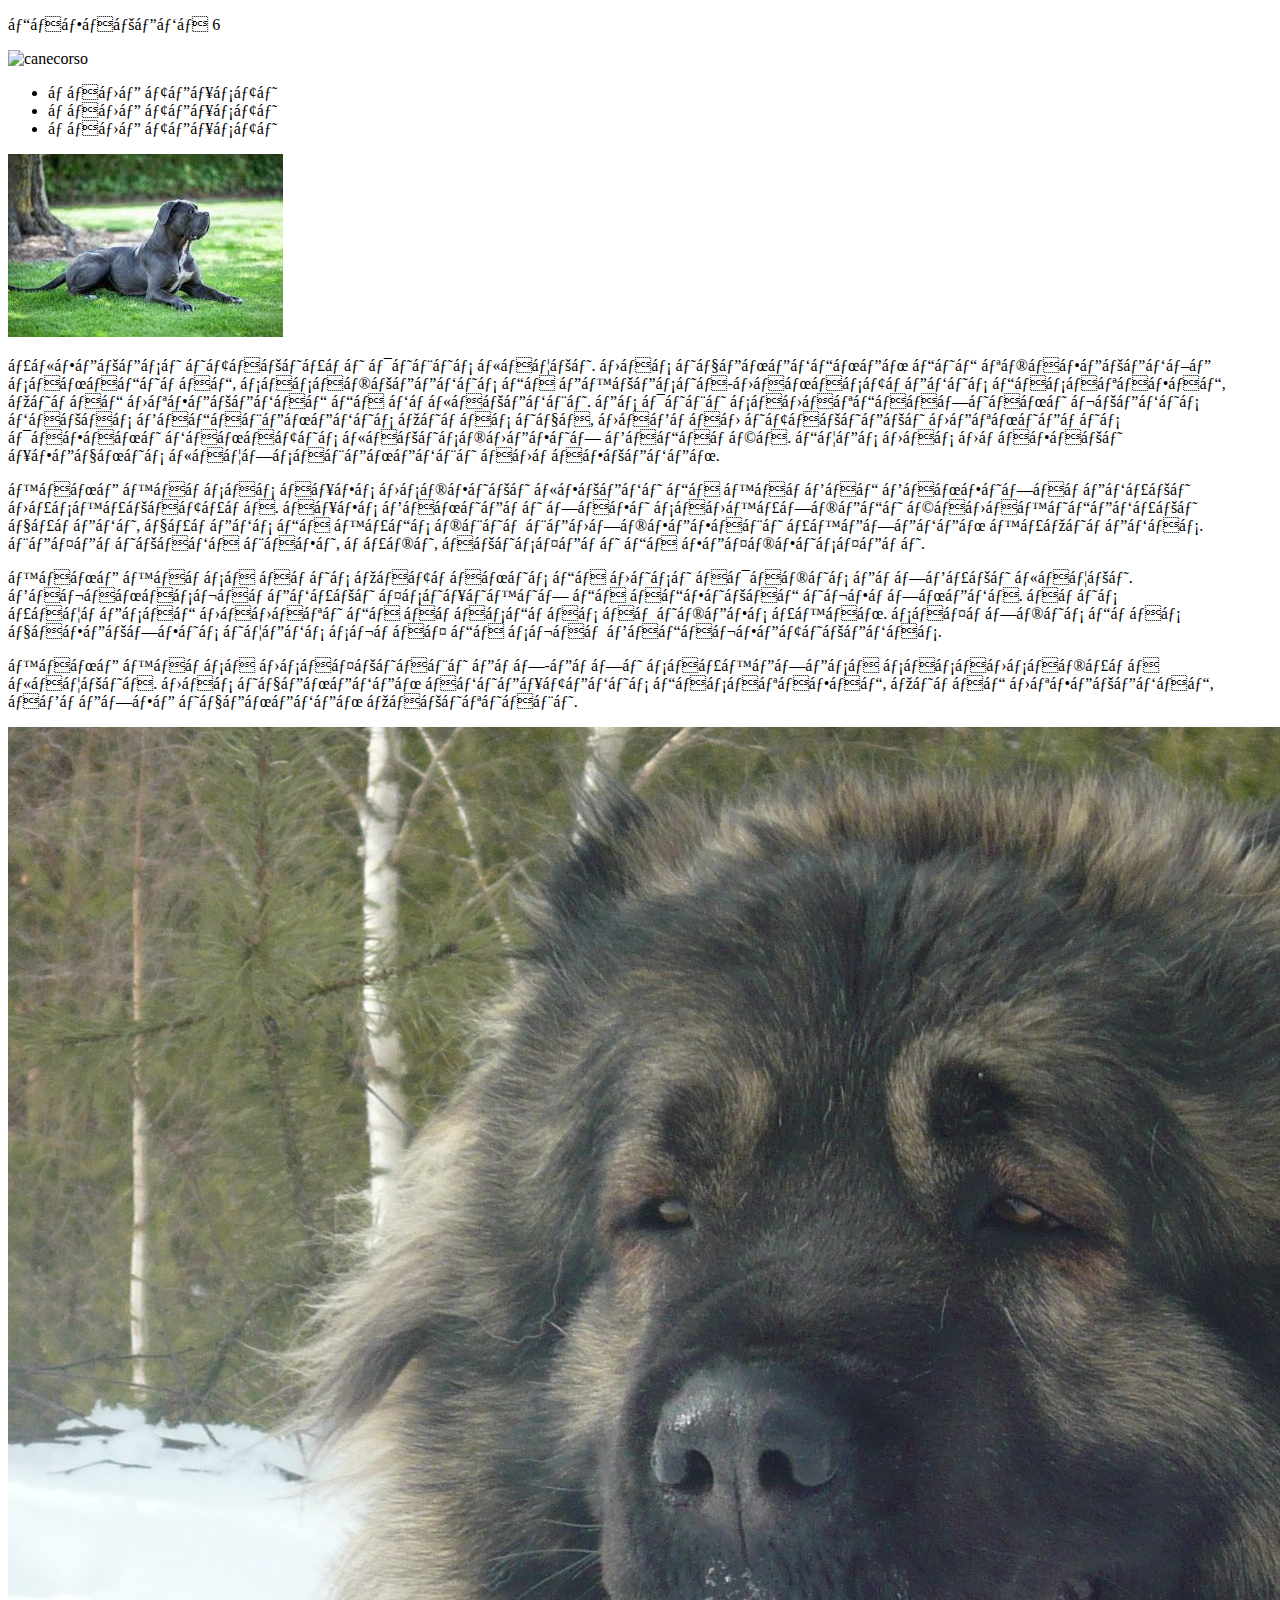
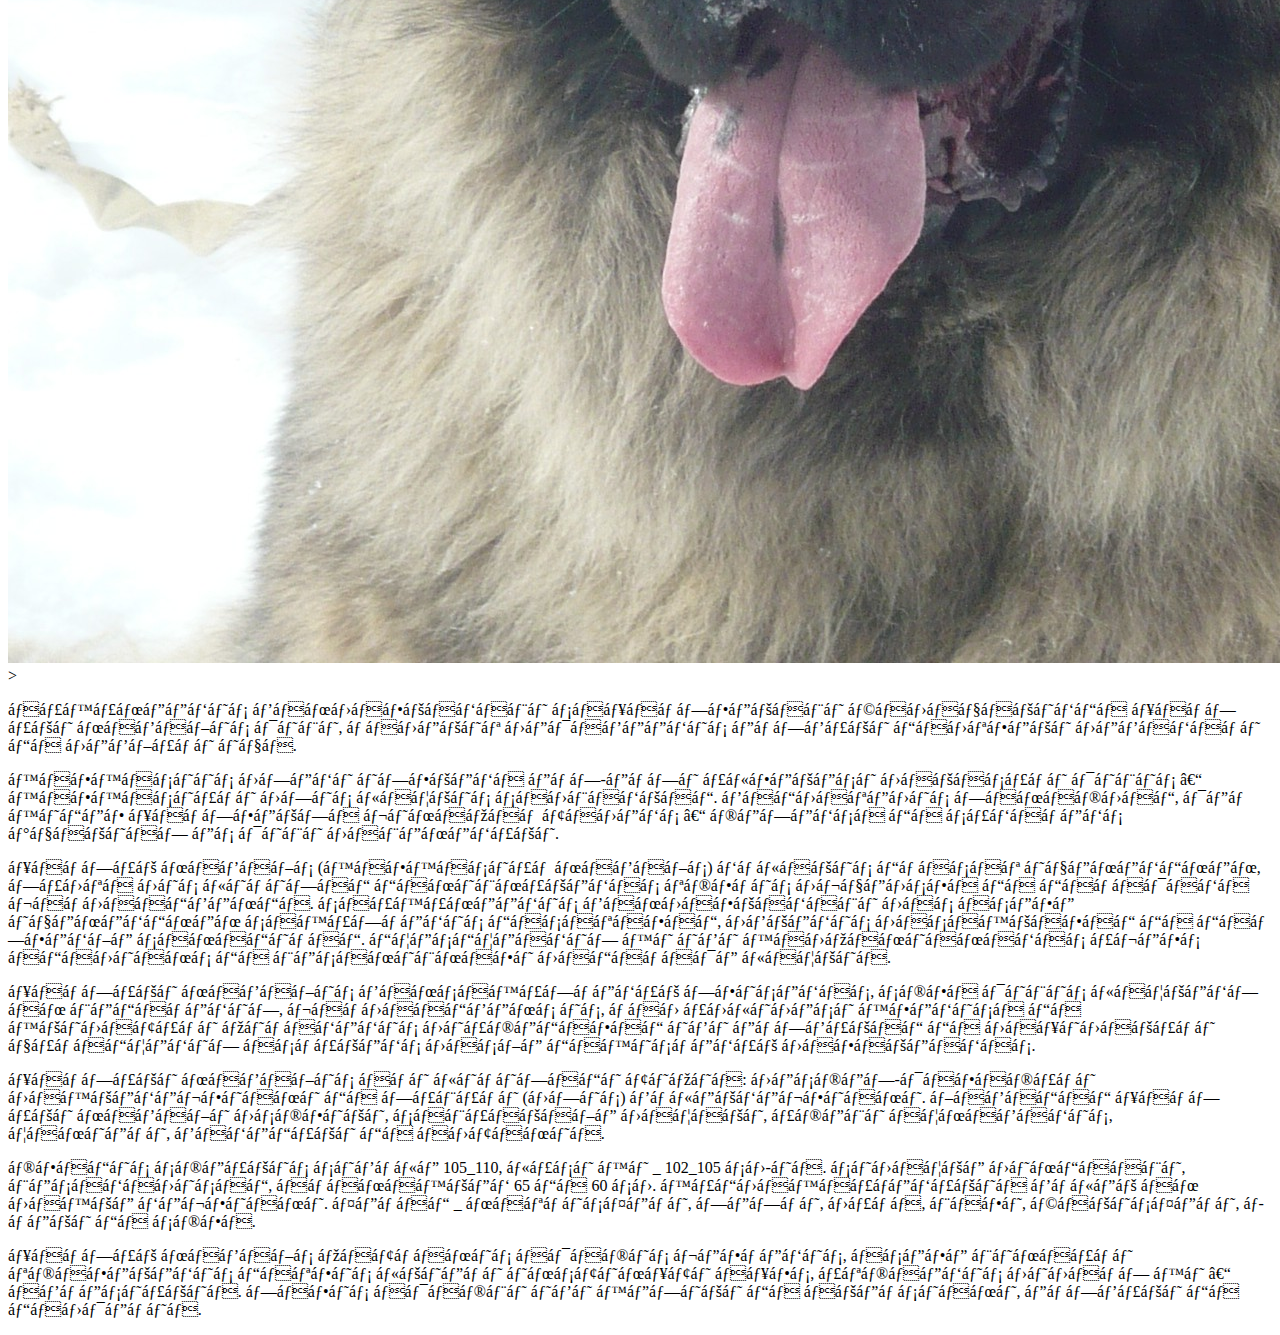
==== index.html @ 28013555 "ad shepard and corso" ====
<!DOCTYPE html>
<html>
<head>
	<!-- <meta charset="utf-8"> -->
	<title>დავალება 6</title>
	<link rel="stylesheet" type="text/css" href="css/reset.css">
	<link rel="stylesheet" type="text/css" href="css/style.css">
</head>
<body>
	<p class="title" >დავალება 6</p>
	<div class="green">
		<header>
	<img class="logo" src="https://bowwowinsurance.com.au/wp-content/uploads/2018/10/cane-corso-700x700.jpg" alt="canecorso" >
	<nav class="navbar">
		<ul>
			<li class="navbar-li" >რამე ტექსტი</li>
			<li class="navbar-li" >რამე ტექსტი</li>
			<li class="navbar-li" >რამე ტექსტი</li>
		</ul>

	</nav>
	</header>
	<section>
	<div class="container">
		<div class="box"><img class="cane" src="cane.jpg" alt="cane" ><p>უძველესი იტალიური ჯიშის ძაღლი. მას იყენებდნენ დიდ ცხოველებზე სანადიროდ, სასახლეების და ეკლესია-მონასტრების დასაცავად, პირად მცველებად და ბრძოლებში. ეს ჯიში სამოცდაათიანი წლების ბოლოს გადაშენების პირას იყო, მაგრამ იტალიელი მეცნიერის ჯოვანი ბონატის ძალისხმევით გადარჩა. დღეს მას მრავალი ქვეყნის ძაღთსაშენებში ამრავლებენ.</p>

<p>კანე კორსოს აქვს მსხვილი ძვლები და კარგად განვითარებული მუსკულატურა. აქვს განიერი თავი სამკუთხედი ჩამოკიდებული ყურები, ყურებს და კუდს ხშირ შემთხვევაში უკეთებენ კუპირებას. შეფერილობა შავი, რუხი, ალისფერი და ვეფხვისფერი.</p>

<p>კანე კორსო არის პატრონის და მისი ოჯახის ერთგული ძაღლი. გაწონასწორებული ფსიქიკით და ადვილად იწვრთნება. არის უაღრესად მამაცი და არასდროს არ იხევს უკან. საფრთხის დროს ყოველთვის იღებს სწრაფ და სწორ გადაწვეტილებას.</p>

კანე კორსო მსოფლიოში ერთ-ერთი საუკეთესო სასამსახურო ძაღლია. მას იყენებენ ობიექტების დასაცავად, პირად მცველებად, აგრეთვე იყენებენ პოლიციაში.</p> </div>
		<div class="box2"><img class="shepard" src="shepard.jpg" alt="shepard">
		 ><p>აუკუნეების განმავლობაში საქართველოში ჩამოყალიბდა ქართული ნაგაზის ჯიში, რომელიც მეჯოგეების ერთგული დამცველი მეგობარი და მეგზური იყო.</p>

<p>კავკასიის მთები ითვლება ერთ-ერთი უძველესი მოლოსური ჯიშის – კავკასიური მთის ძაღლის სამშობლოდ. გადმოცემის თანახმად, ჯერ კიდევ ქართველთა წინაპარ ტომებს – ხეთებსა და სუბარებს ჰყოლიათ ეს ჯიში მოშენებული.</p>

<p>ქართულ ნაგაზს (კავკასიურ ნაგაზს) ბრძოლის დროსაც იყენებდნენ, თუმცა მის ძირითად დანიშნულებას ცხვრის მწყემსვა და დარაჯობა წარმოადგენდა. საუკუნეების განმავლობაში მას ასევე იყენებდნენ საკუთრების დასაცავად, მგლების მოსაკლავად და დათვებზე სანადიროდ. დღესდღეობით კი იგი კომპანიონობას უწევს ადამიანს და შესანიშნავი მოდარაჯე ძაღლია.</p>



<p>ქართული ნაგაზის განსაკუთრებულ თვისებას, სხვა ჯიშის ძაღლებთან შედარებით, წარმოადგენს ის, რომ უმძიმესი კვებისა და კლიმატური პირობების მიუხედავად იგი ერთგულად და მაქიმალური ყურადღებით ასრულებს მასზე დაკისრებულ მოვალეობას.</p>

<p>ქართული ნაგაზის ორი ძირითადი ტიპია: მესხეთ-ჯავახური მოკლებეწვიანი და თუშური (მთის) გრძელბეწვიანი. ზოგადად ქართული ნაგაზი მსხვილი, საშუალოზე მაღალი, უხეში აღნაგობის, ღონიერი, გაბედული და ამტანია.</p>

<p>ხვადის სხეულის სიგრძე 105_110, ძუსი კი _ 102_105 სმ-ია. სიმაღლე მინდაოში, შესაბამისად, არანაკლებ 65 და 60 სმ. კუდმოკაუჭებულია გრძელ ან მოკლე ბეწვიანი. ფერად _ ნაცრისფერი, თეთრი, მურა, შავი, ჩალისფერი, ჭრელი და სხვა.</p>

<p>ქართულ ნაგაზს პატრონის ოჯახის წევრების, ასევე შინაური ცხოველების დაცვის ძლიერი ინსტინქტი აქვს, უცხოების მიმართ კი – აგრესიულია. თავის ოჯახში იგი კეთილი და ალერსიანი, ერთგული და დამჯერია.</p>

</p></div>
	</div>	
	
	</div>
	</section>
</body>
</html>
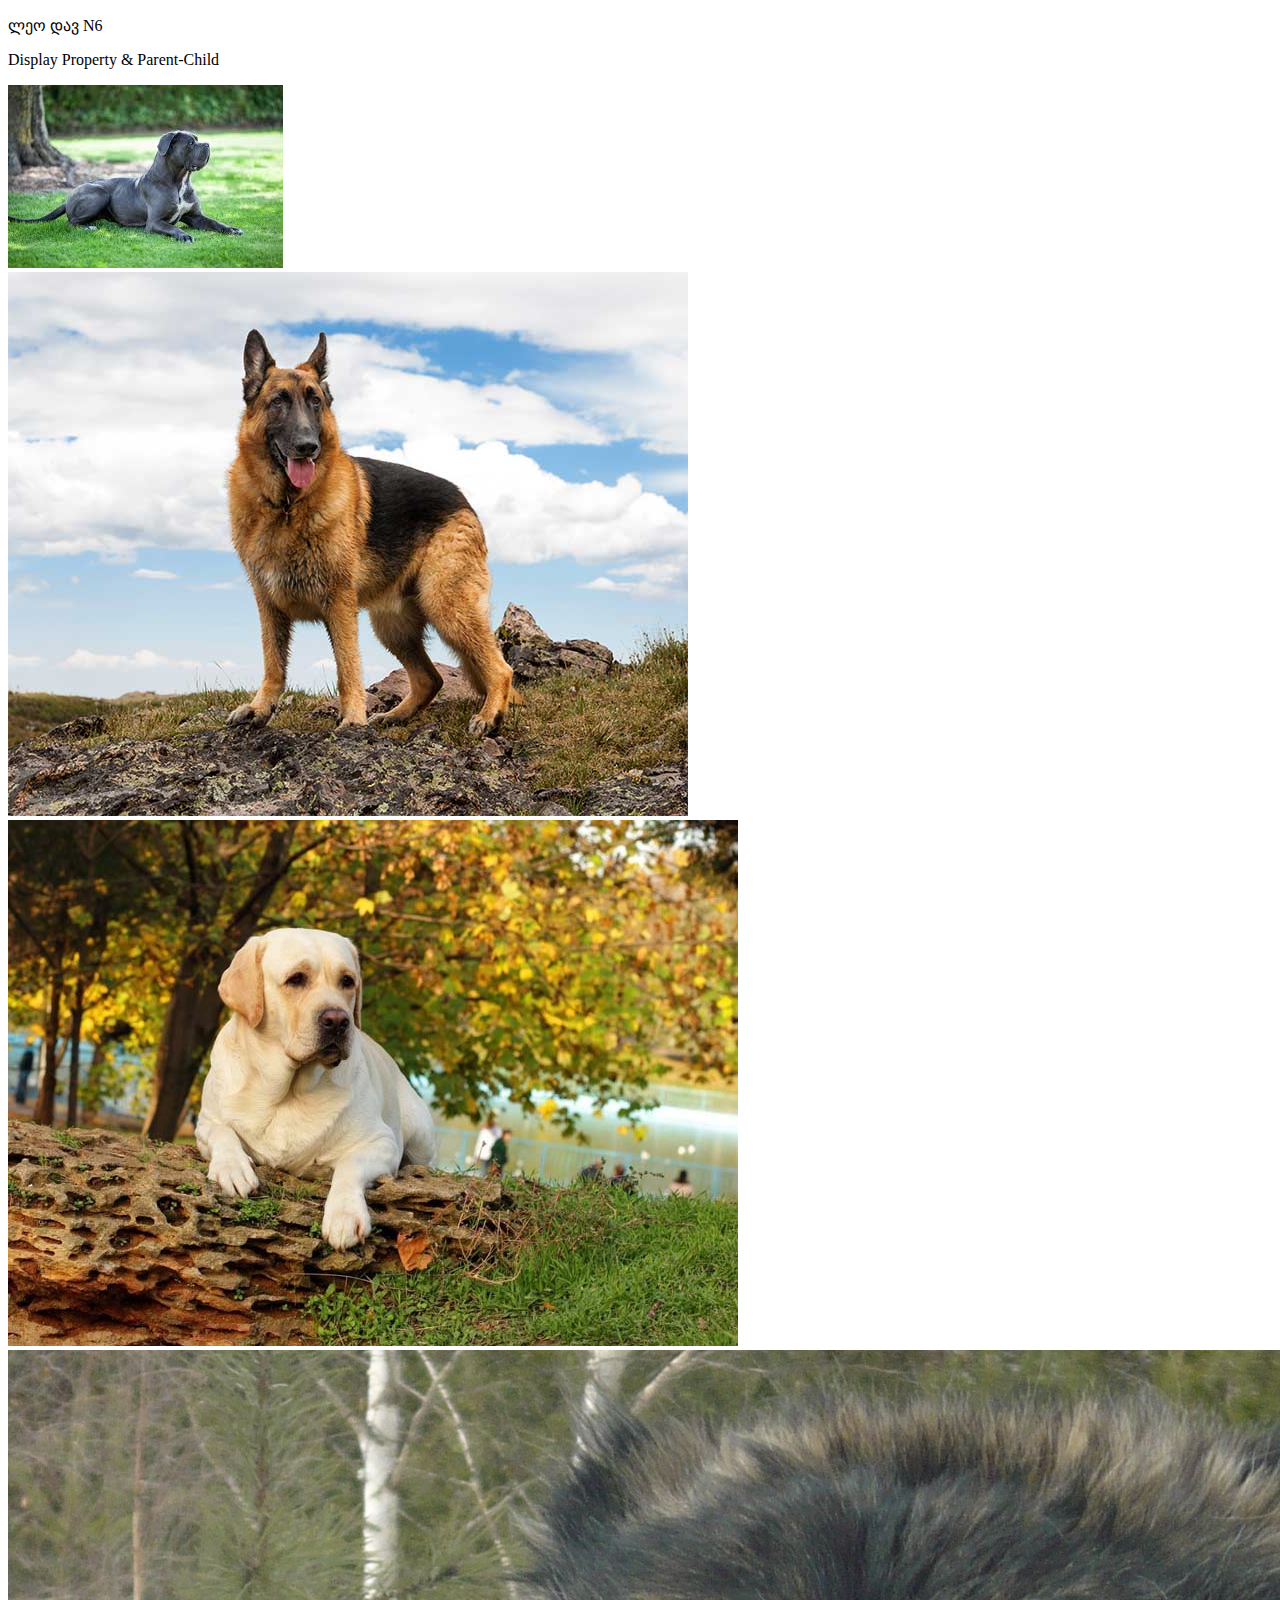
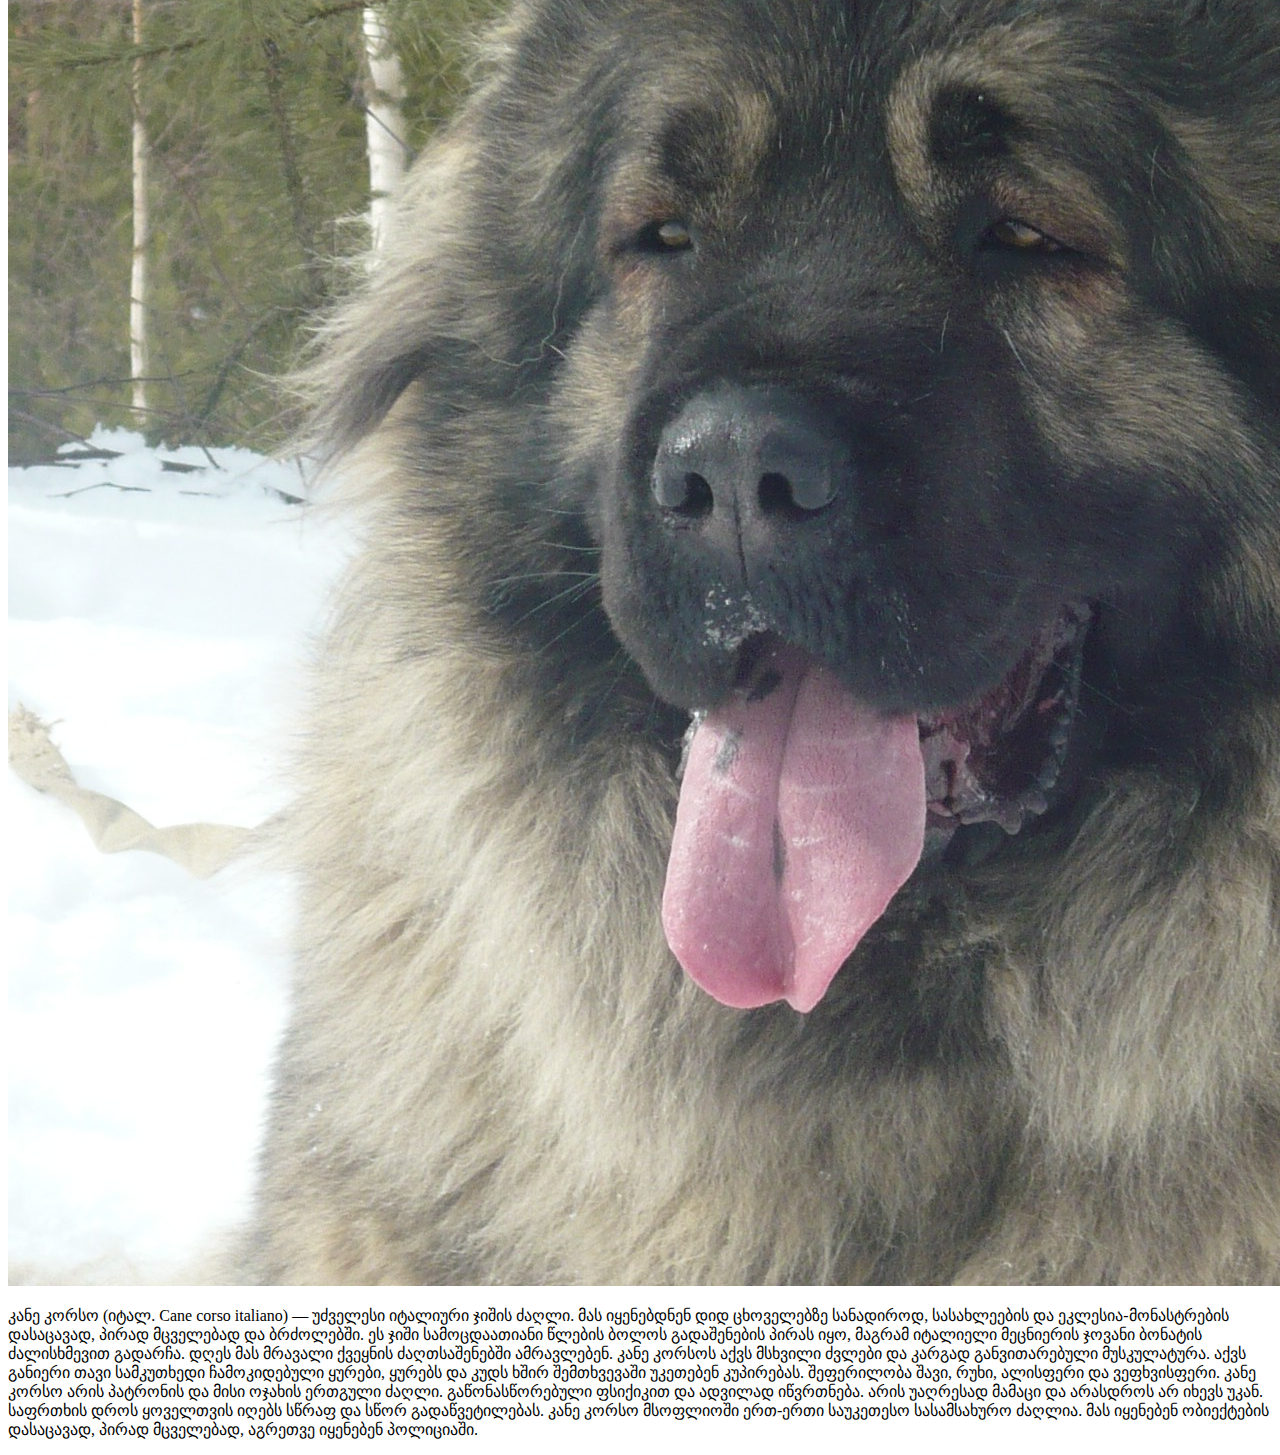
==== commit 280e1263: "add" ====
--- a/index.html
+++ b/index.html
@@ -1,55 +1,42 @@
 <!DOCTYPE html>
 <html>
 <head>
-	<!-- <meta charset="utf-8"> -->
-	<title>დავალება 6</title>
+	<title>დავალება6</title>
+	<link rel="icon" type="image/png" href="cane2.jpg">
 	<link rel="stylesheet" type="text/css" href="css/reset.css">
 	<link rel="stylesheet" type="text/css" href="css/style.css">
 </head>
 <body>
-	<p class="title" >დავალება 6</p>
-	<div class="green">
-		<header>
-	<img class="logo" src="https://bowwowinsurance.com.au/wp-content/uploads/2018/10/cane-corso-700x700.jpg" alt="canecorso" >
-	<nav class="navbar">
-		<ul>
-			<li class="navbar-li" >რამე ტექსტი</li>
-			<li class="navbar-li" >რამე ტექსტი</li>
-			<li class="navbar-li" >რამე ტექსტი</li>
-		</ul>
+		<p class="leosdav"> ლეო დავ N6</p>
+	 <div class="green">
+	 	<div class="blue">
+	 		<p>Display Property & Parent-Child</p>
+	 		<div class="yellow">
+	 			<div class="White">
+	 				<div class="pink"><img class="cane" src="cane.jpg"></div>
+	 			</div>
+	 			<div class="White">
+	 				<div class="pink"><a href="index2.html"><img class="german" src="german.jpg"></a></div>
+	 			</div>
+	 			<div class="White">
+	 				<div class="pink"><a href="index3.html"><img class="lab" src="lab.jpg"></a></div>
+	 			</div>
+	 			<div class="White">
+	 				<div class="pink"><a href="index4.html"><img class="shepard" src="shepard.jpg"></a></div>
+	 			</div>
 
-	</nav>
-	</header>
-	<section>
-	<div class="container">
-		<div class="box"><img class="cane" src="cane.jpg" alt="cane" ><p>უძველესი იტალიური ჯიშის ძაღლი. მას იყენებდნენ დიდ ცხოველებზე სანადიროდ, სასახლეების და ეკლესია-მონასტრების დასაცავად, პირად მცველებად და ბრძოლებში. ეს ჯიში სამოცდაათიანი წლების ბოლოს გადაშენების პირას იყო, მაგრამ იტალიელი მეცნიერის ჯოვანი ბონატის ძალისხმევით გადარჩა. დღეს მას მრავალი ქვეყნის ძაღთსაშენებში ამრავლებენ.</p>
+	 		</div>
+	 		<div class="yellow1">
+	 			<p class="canetext">კანე კორსო (იტალ. Cane corso italiano) — უძველესი იტალიური ჯიშის ძაღლი. მას იყენებდნენ დიდ ცხოველებზე სანადიროდ, სასახლეების და ეკლესია-მონასტრების დასაცავად, პირად მცველებად და ბრძოლებში. ეს ჯიში სამოცდაათიანი წლების ბოლოს გადაშენების პირას იყო, მაგრამ იტალიელი მეცნიერის ჯოვანი ბონატის ძალისხმევით გადარჩა. დღეს მას მრავალი ქვეყნის ძაღთსაშენებში ამრავლებენ.
 
-<p>კანე კორსოს აქვს მსხვილი ძვლები და კარგად განვითარებული მუსკულატურა. აქვს განიერი თავი სამკუთხედი ჩამოკიდებული ყურები, ყურებს და კუდს ხშირ შემთხვევაში უკეთებენ კუპირებას. შეფერილობა შავი, რუხი, ალისფერი და ვეფხვისფერი.</p>
+კანე კორსოს აქვს მსხვილი ძვლები და კარგად განვითარებული მუსკულატურა. აქვს განიერი თავი სამკუთხედი ჩამოკიდებული ყურები, ყურებს და კუდს ხშირ შემთხვევაში უკეთებენ კუპირებას. შეფერილობა შავი, რუხი, ალისფერი და ვეფხვისფერი.
 
-<p>კანე კორსო არის პატრონის და მისი ოჯახის ერთგული ძაღლი. გაწონასწორებული ფსიქიკით და ადვილად იწვრთნება. არის უაღრესად მამაცი და არასდროს არ იხევს უკან. საფრთხის დროს ყოველთვის იღებს სწრაფ და სწორ გადაწვეტილებას.</p>
+კანე კორსო არის პატრონის და მისი ოჯახის ერთგული ძაღლი. გაწონასწორებული ფსიქიკით და ადვილად იწვრთნება. არის უაღრესად მამაცი და არასდროს არ იხევს უკან. საფრთხის დროს ყოველთვის იღებს სწრაფ და სწორ გადაწვეტილებას.
 
-კანე კორსო მსოფლიოში ერთ-ერთი საუკეთესო სასამსახურო ძაღლია. მას იყენებენ ობიექტების დასაცავად, პირად მცველებად, აგრეთვე იყენებენ პოლიციაში.</p> </div>
-		<div class="box2"><img class="shepard" src="shepard.jpg" alt="shepard">
-		 ><p>აუკუნეების განმავლობაში საქართველოში ჩამოყალიბდა ქართული ნაგაზის ჯიში, რომელიც მეჯოგეების ერთგული დამცველი მეგობარი და მეგზური იყო.</p>
-
-<p>კავკასიის მთები ითვლება ერთ-ერთი უძველესი მოლოსური ჯიშის – კავკასიური მთის ძაღლის სამშობლოდ. გადმოცემის თანახმად, ჯერ კიდევ ქართველთა წინაპარ ტომებს – ხეთებსა და სუბარებს ჰყოლიათ ეს ჯიში მოშენებული.</p>
-
-<p>ქართულ ნაგაზს (კავკასიურ ნაგაზს) ბრძოლის დროსაც იყენებდნენ, თუმცა მის ძირითად დანიშნულებას ცხვრის მწყემსვა და დარაჯობა წარმოადგენდა. საუკუნეების განმავლობაში მას ასევე იყენებდნენ საკუთრების დასაცავად, მგლების მოსაკლავად და დათვებზე სანადიროდ. დღესდღეობით კი იგი კომპანიონობას უწევს ადამიანს და შესანიშნავი მოდარაჯე ძაღლია.</p>
-
-
-
-<p>ქართული ნაგაზის განსაკუთრებულ თვისებას, სხვა ჯიშის ძაღლებთან შედარებით, წარმოადგენს ის, რომ უმძიმესი კვებისა და კლიმატური პირობების მიუხედავად იგი ერთგულად და მაქიმალური ყურადღებით ასრულებს მასზე დაკისრებულ მოვალეობას.</p>
-
-<p>ქართული ნაგაზის ორი ძირითადი ტიპია: მესხეთ-ჯავახური მოკლებეწვიანი და თუშური (მთის) გრძელბეწვიანი. ზოგადად ქართული ნაგაზი მსხვილი, საშუალოზე მაღალი, უხეში აღნაგობის, ღონიერი, გაბედული და ამტანია.</p>
-
-<p>ხვადის სხეულის სიგრძე 105_110, ძუსი კი _ 102_105 სმ-ია. სიმაღლე მინდაოში, შესაბამისად, არანაკლებ 65 და 60 სმ. კუდმოკაუჭებულია გრძელ ან მოკლე ბეწვიანი. ფერად _ ნაცრისფერი, თეთრი, მურა, შავი, ჩალისფერი, ჭრელი და სხვა.</p>
-
-<p>ქართულ ნაგაზს პატრონის ოჯახის წევრების, ასევე შინაური ცხოველების დაცვის ძლიერი ინსტინქტი აქვს, უცხოების მიმართ კი – აგრესიულია. თავის ოჯახში იგი კეთილი და ალერსიანი, ერთგული და დამჯერია.</p>
-
-</p></div>
-	</div>	
-	
-	</div>
-	</section>
+კანე კორსო მსოფლიოში ერთ-ერთი საუკეთესო სასამსახურო ძაღლია. მას იყენებენ ობიექტების დასაცავად, პირად მცველებად, აგრეთვე იყენებენ პოლიციაში.</p>
+	 			
+	 		</div>
+	 	</div>
+	 </div>
 </body>
 </html>